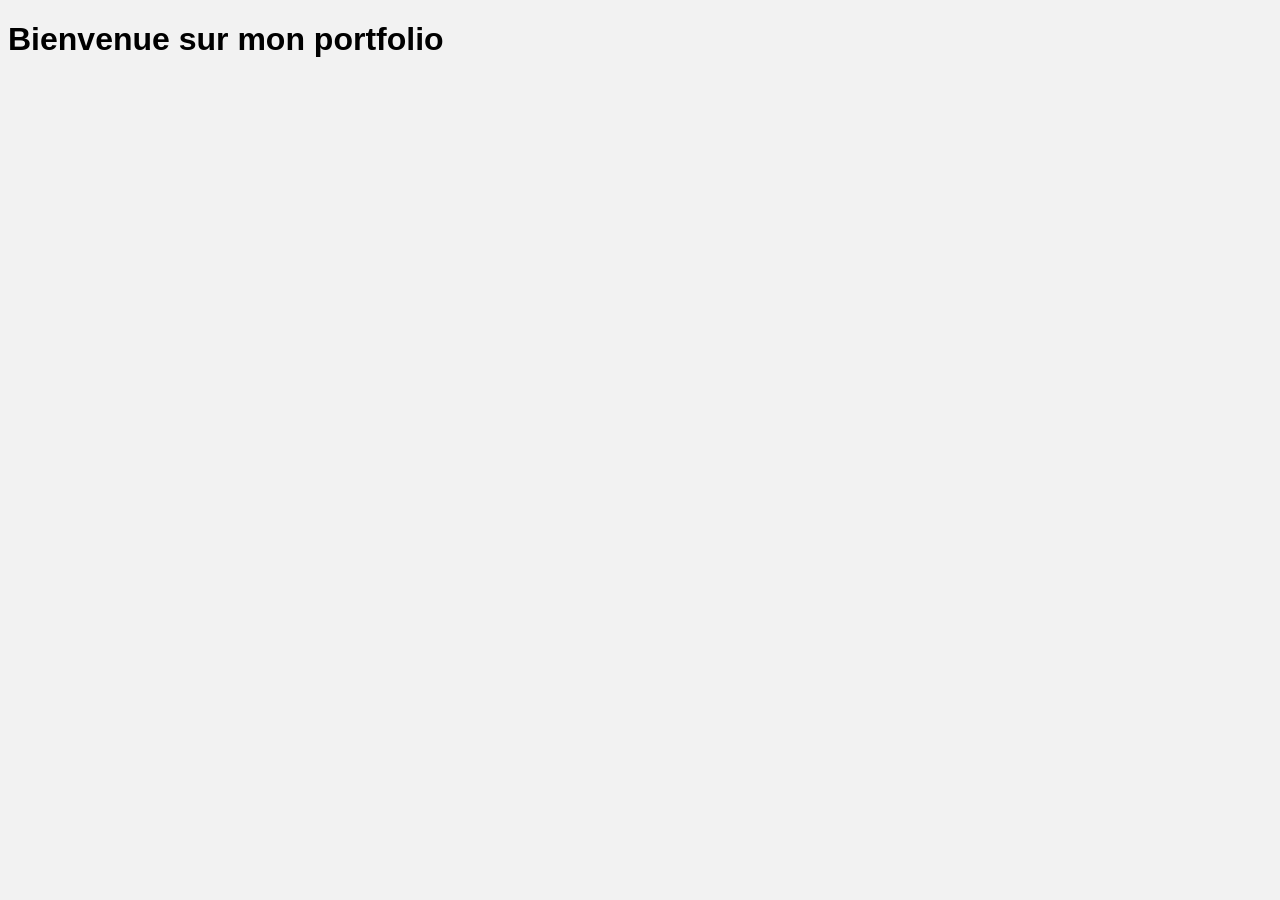
==== index.html @ f13186b4 "Initial commit : ajout des fichiers de base" ====
<!DOCTYPE html>
<html lang="en">
<head>
    <meta charset="UTF-8">
    <link rel="stylesheet" href="style.css">
    <script src="script.js"></script>
    <title>Mon Portfolio</title>
</head>
<body>
    <h1>Bienvenue sur mon portfolio</h1>
</body>
</html>
---- style.css ----
body
{
    font-family: Arial, sans-serif;
    background-color: #f2f2f2;
}
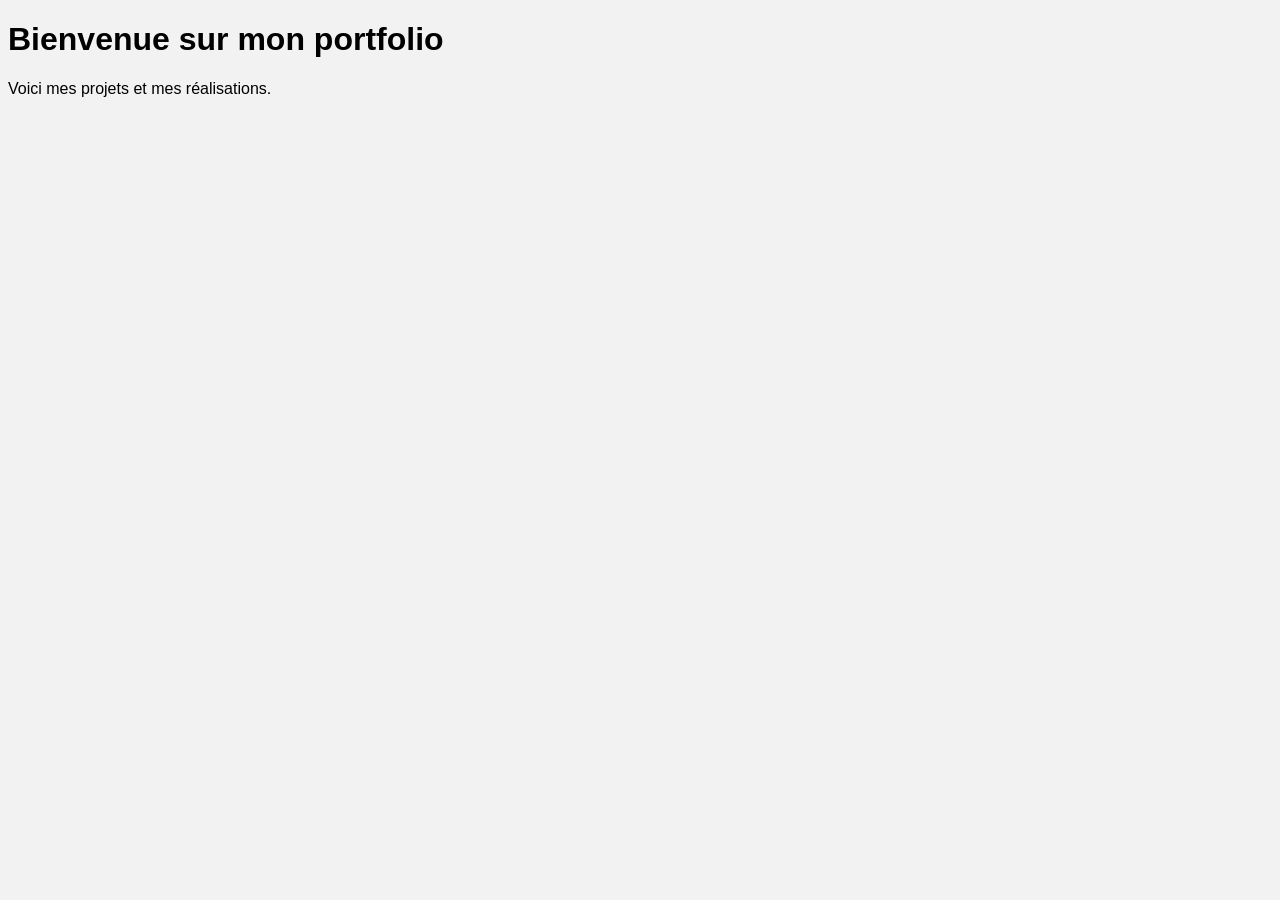
==== commit 16ce5c41: "Ajout d'un paragraphe à index.html" ====
--- a/index.html
+++ b/index.html
@@ -8,5 +8,6 @@
 </head>
 <body>
     <h1>Bienvenue sur mon portfolio</h1>
+    <p>Voici mes projets et mes réalisations.</p>
 </body>
 </html>
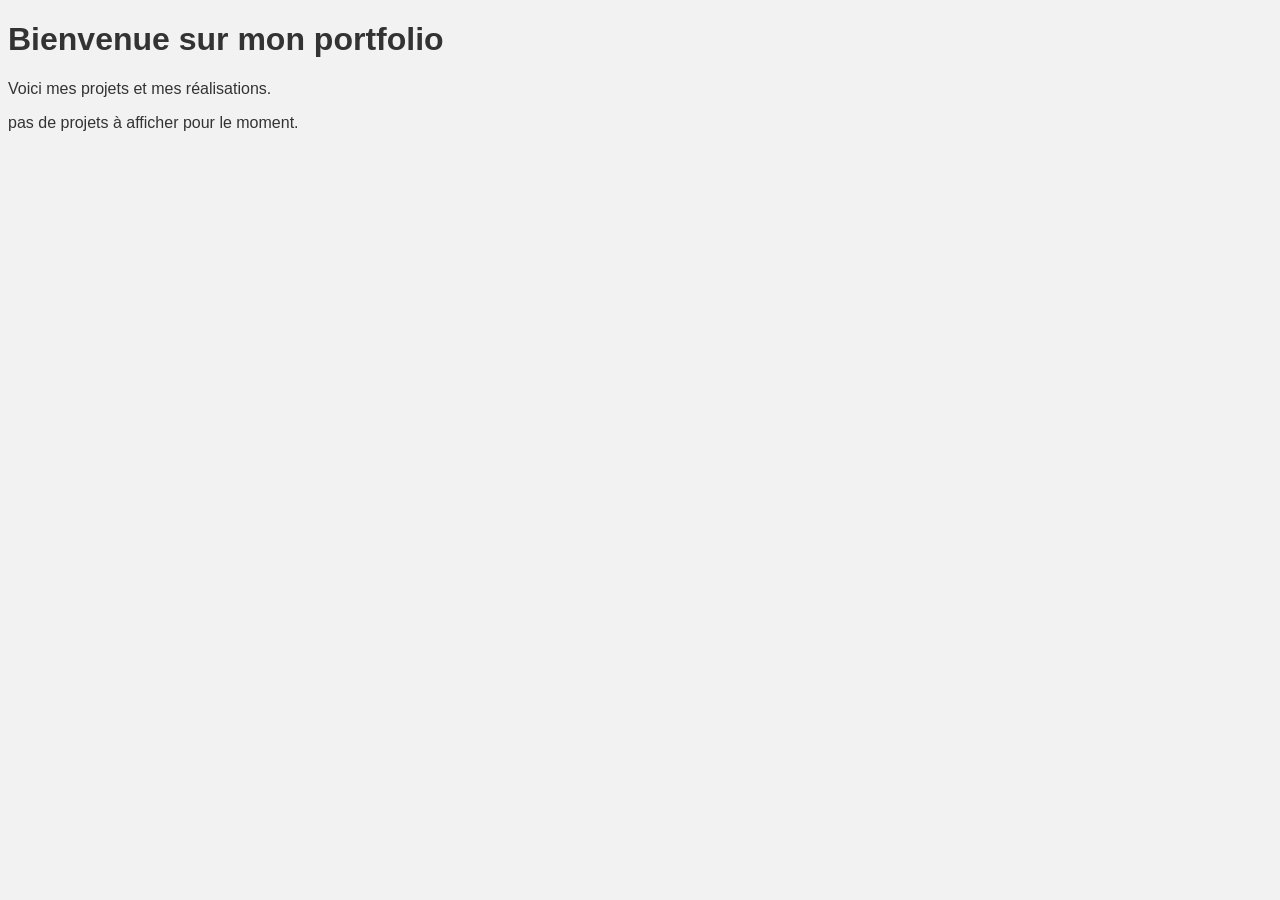
==== commit d249614f: "Changement dans index.html dans dev" ====
--- a/index.html
+++ b/index.html
@@ -9,5 +9,6 @@
 <body>
     <h1>Bienvenue sur mon portfolio</h1>
     <p>Voici mes projets et mes réalisations.</p>
+    <p>pas de projets à afficher pour le moment.</p>
 </body>
 </html>
--- a/style.css
+++ b/style.css
@@ -2,4 +2,5 @@
 {
     font-family: Arial, sans-serif;
     background-color: #f2f2f2;
+    color: #333333;
 }
